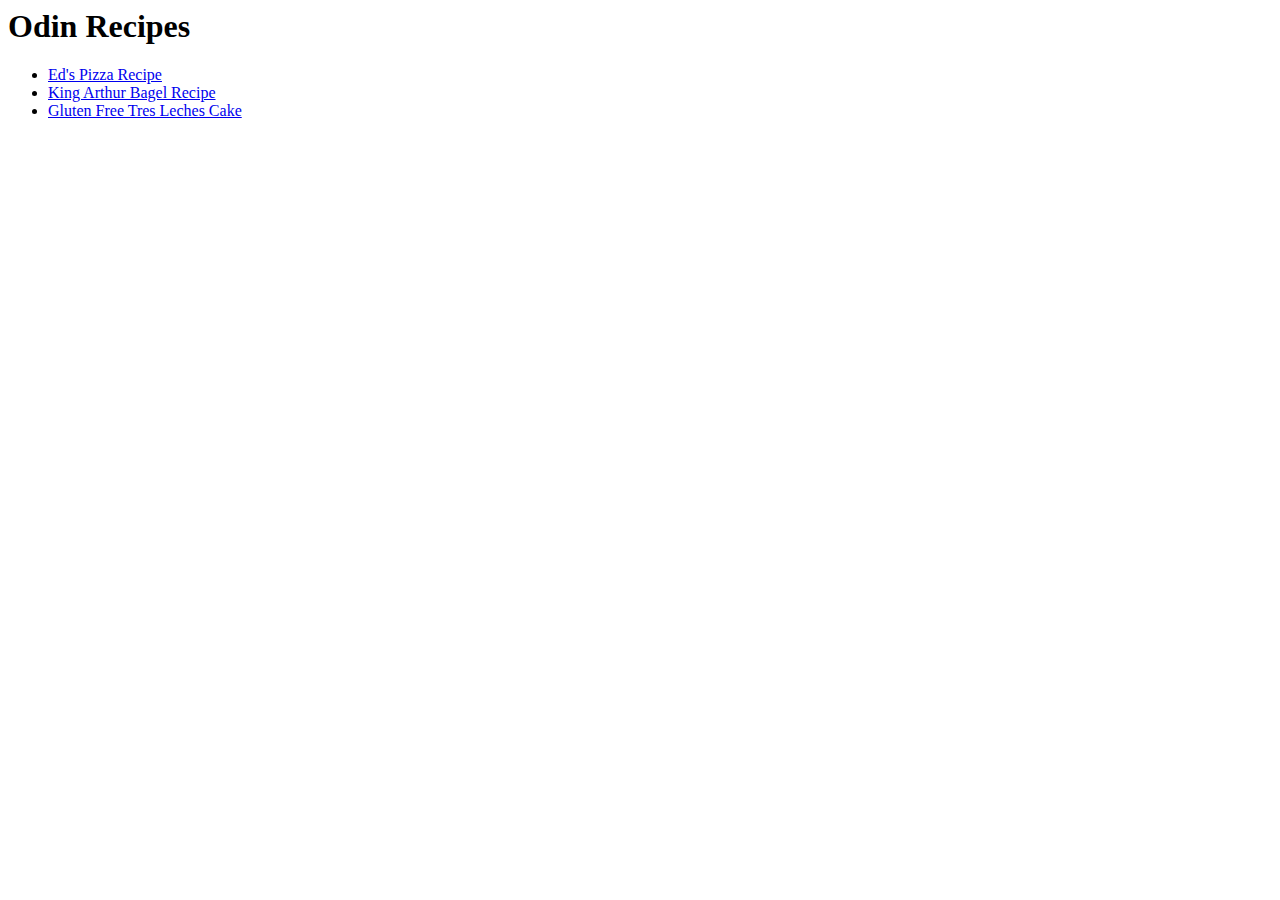
==== index.html @ f398c815 "Recipe project added" ====
<html>
    <head>
        <title>Odin Recipes</title>
        <meta charset="UTF-8">
    </head>

    <body>
        <h1>Odin Recipes</h1>
        <ul>
            <li>
                <a href="recipes/pizza.html">Ed's Pizza Recipe</a>
            </li>
            <li>
                <a href="recipes/bagels.html">King Arthur Bagel Recipe</a>
            </li>
            <li>
                <a href="recipes/tresleches.html">Gluten Free Tres Leches Cake</a>
            </li>
        </ul>
    </body>
</html>
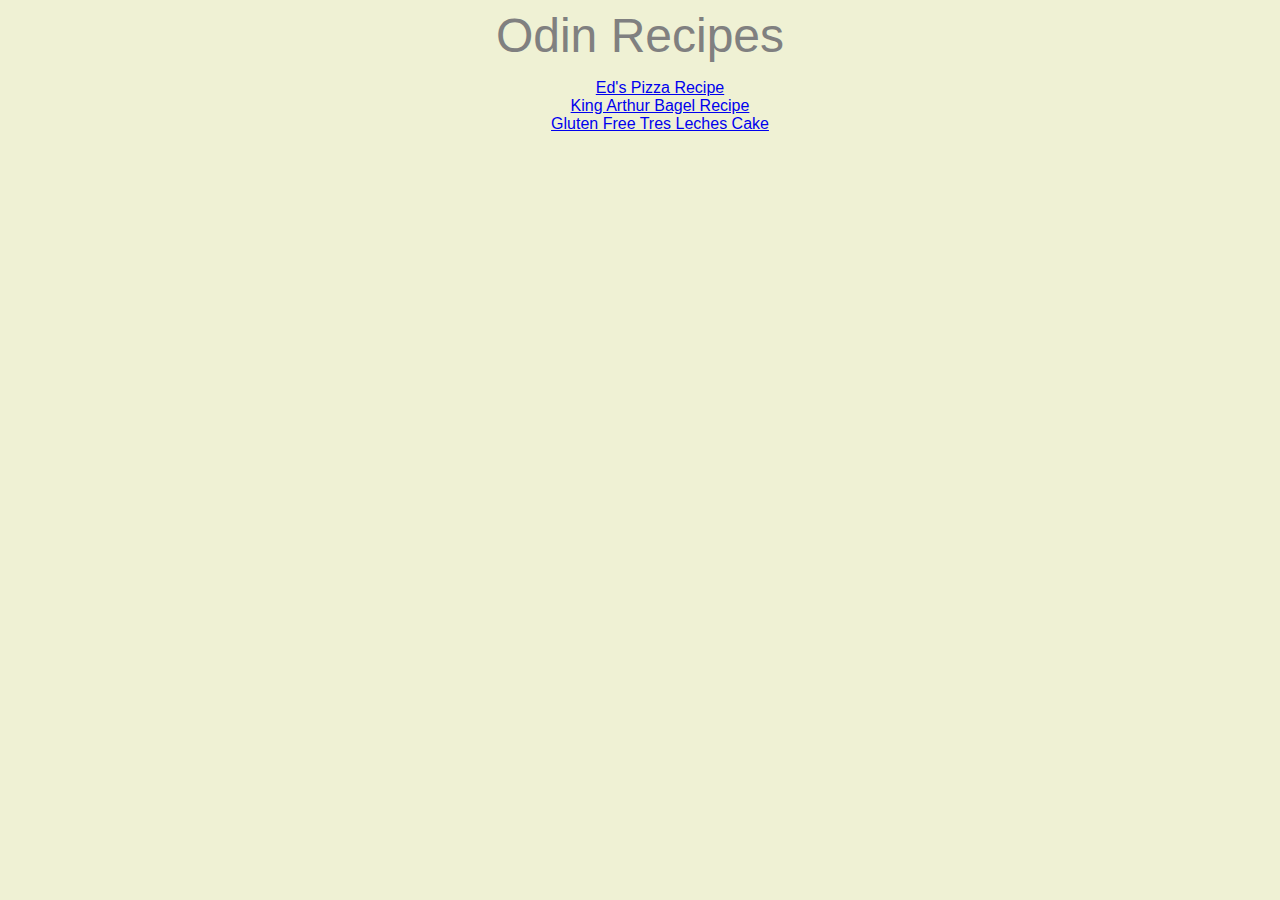
==== commit ff12c5d2: "added a bit of css, changed directories on child pages" ====
--- a/index.html
+++ b/index.html
@@ -2,19 +2,20 @@
     <head>
         <title>Odin Recipes</title>
         <meta charset="UTF-8">
+        <link rel="stylesheet" href=style.css>
     </head>
 
     <body>
-        <h1>Odin Recipes</h1>
-        <ul>
+        <div class="title">Odin Recipes</div>
+        <ul class="list">
             <li>
-                <a href="recipes/pizza.html">Ed's Pizza Recipe</a>
+                <a href="pizza.html">Ed's Pizza Recipe</a>
             </li>
             <li>
-                <a href="recipes/bagels.html">King Arthur Bagel Recipe</a>
+                <a href="bagels.html">King Arthur Bagel Recipe</a>
             </li>
             <li>
-                <a href="recipes/tresleches.html">Gluten Free Tres Leches Cake</a>
+                <a href="tresleches.html">Gluten Free Tres Leches Cake</a>
             </li>
         </ul>
     </body>
